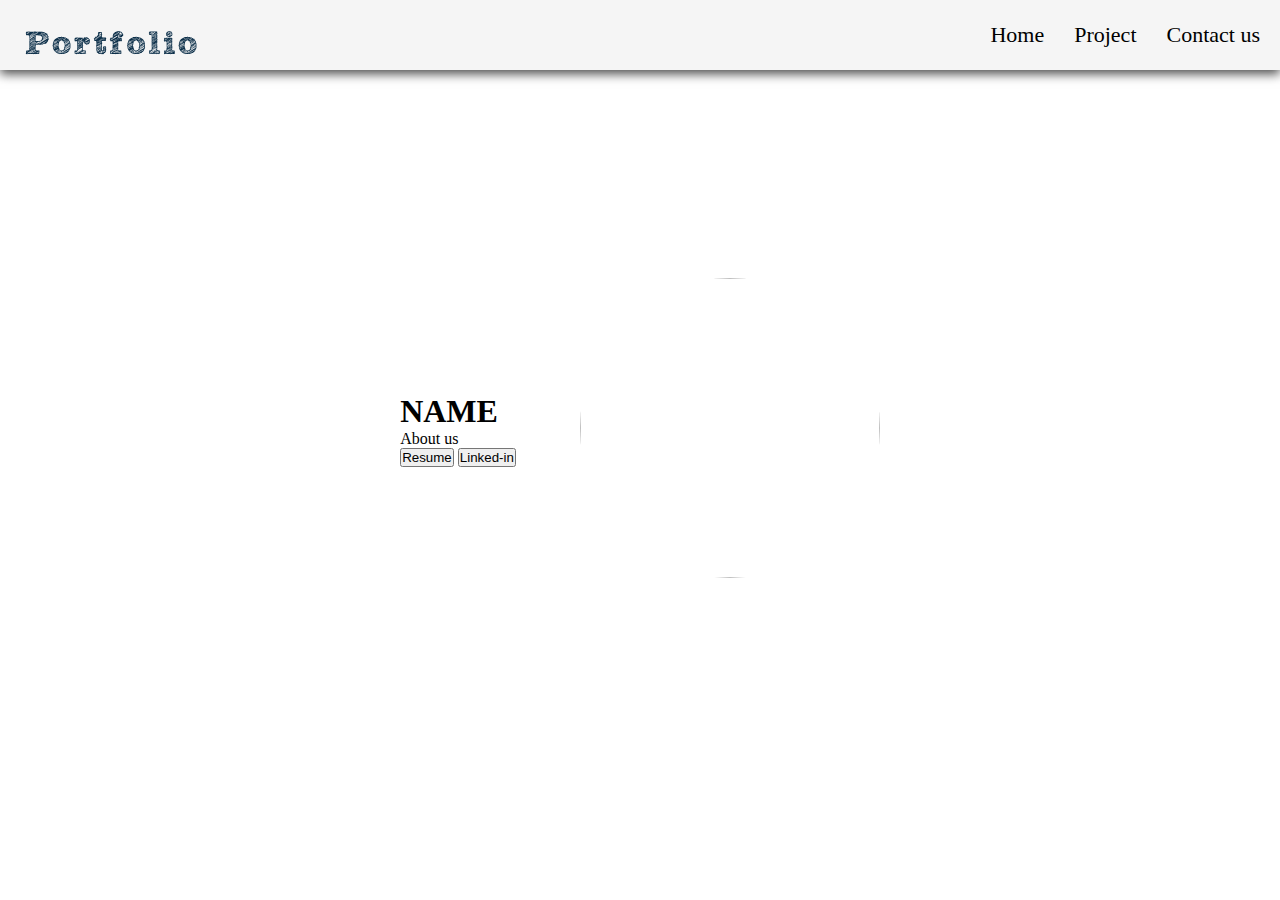
==== index.html @ c3b872c2 "So, guys i am started making project with own idea and it is my first project and this is my first c" ====
<!DOCTYPE html>
<html lang="en">
<head>
    <meta charset="UTF-8">
    <meta http-equiv="X-UA-Compatible" content="IE=edge">
    <meta name="viewport" content="width=\, initial-scale=1.0">
    <title>Portfolio</title>
    <link rel="stylesheet" href="style.css">
</head>
<body>
    <!-- this is nav bar section in which we give some ancher tag and svg img -->
    <nav>
        
       <img src="download (1).svg" alt="" srcset="">
<ul class="ancher"> 
    <li><a href="http://">Home</a></li>
    <li><a href="http://">Project</a></li>
    <li><a href="http://">Contact us</a></li>

</ul>
    </nav>
 <div class="container">
    <div class="information">
        <h1>NAME</h1>
        <p>
            About us
        </p>

        <div class="buttons">
            <button class="resume">Resume</button>
            <button class="linked-in">Linked-in</button>
        </div>
    </div>

    <div class="img">
        <img src="https://images.unsplash.com/photo-1480429370139-e0132c086e2a?ixlib=rb-4.0.3&ixid=MnwxMjA3fDB8MHxwaG90by1wYWdlfHx8fGVufDB8fHx8&auto=format&fit=crop&w=388&q=80" alt="" srcset="">
    </div>
 </div>

    <script src="script.js"></script>
</body>
</html>
---- style.css ----
* {
  margin: 0%;
  padding: 0%;
}

body {
  width: 100vw;
}

nav {
  max-width: 100%;
  display: flex;
  align-items: center;
  justify-content: space-between;
  padding: 10px;
background-color: #F5F5F5;
  box-shadow: 0px 4px 10px rgba(0, 0, 0, 0.7);
}

.ancher {
  display: flex;
  gap: 10px;
}
.ancher > li {
  list-style-type: none;
}
.ancher > li > a {
  text-decoration: none;
  padding: 10px;
  font-size: 22px;
  color: black;
}

.ancher>li>a:hover{
    background-color:white;
    border:2px solid gold;
    font-size: 24px;
    color:blue;
    border-radius: 10px;


}
.container{
   width:100%;
   height: 80vh;
   display: flex;
   align-items: center;
   justify-content: center;
   gap:5%;
   box-sizing: border-box;
   
  
   
}
.img>img{
    width:300px;
    height:300px;
    border:2    5px solid whitesmoke;
    border-radius: 50%;
     
}
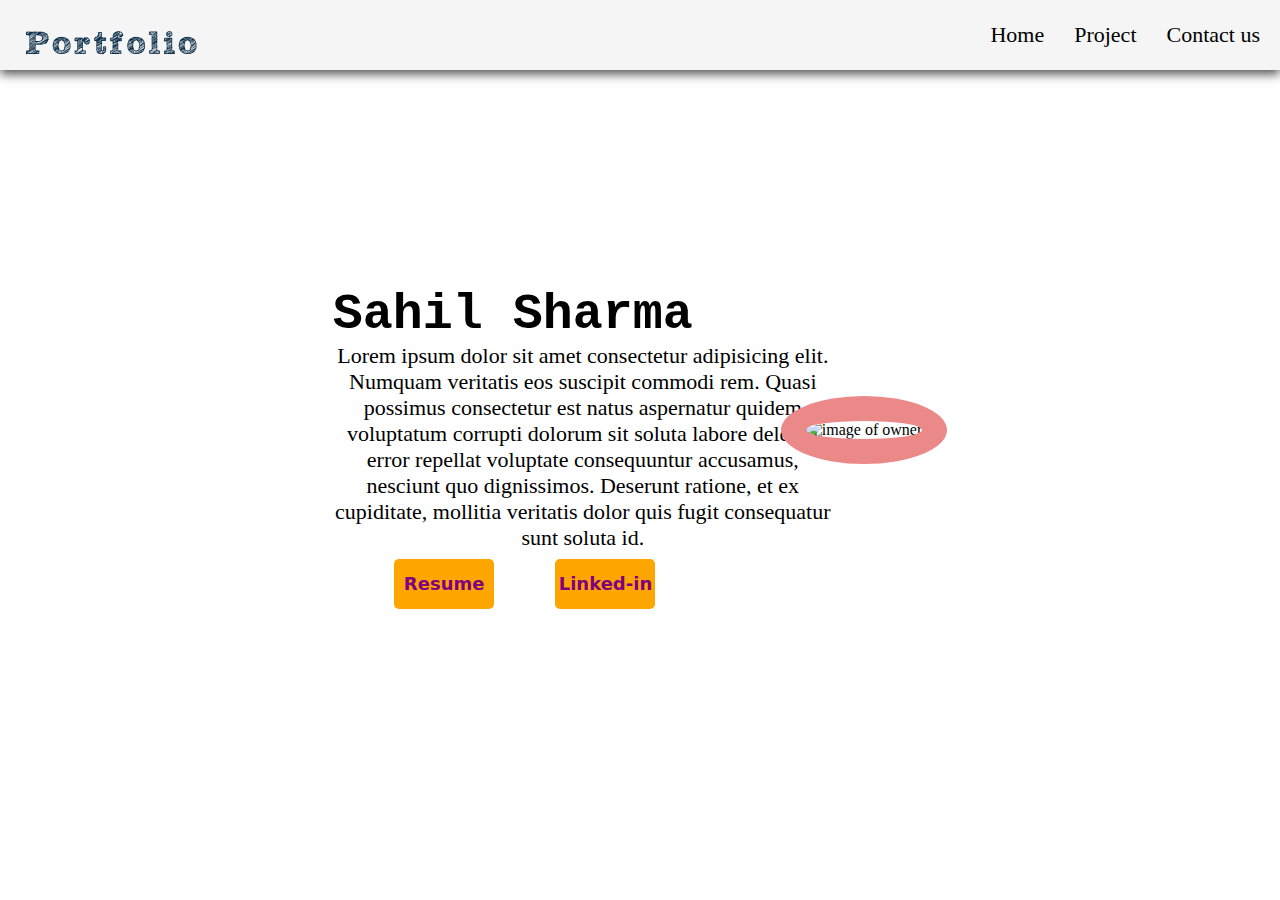
==== commit 7c299dfb: "here home page is completed" ====
--- a/index.html
+++ b/index.html
@@ -1,42 +1,48 @@
 <!DOCTYPE html>
 <html lang="en">
-<head>
-    <meta charset="UTF-8">
-    <meta http-equiv="X-UA-Compatible" content="IE=edge">
-    <meta name="viewport" content="width=\, initial-scale=1.0">
+  <head>
+    <meta charset="UTF-8" />
+    <meta http-equiv="X-UA-Compatible" content="IE=edge" />
+    <meta name="viewport" content="width=\, initial-scale=1.0" />
     <title>Portfolio</title>
-    <link rel="stylesheet" href="style.css">
-</head>
-<body>
+    <link rel="stylesheet" href="style.css" />
+  </head>
+  <body>
     <!-- this is nav bar section in which we give some ancher tag and svg img -->
     <nav>
-        
-       <img src="download (1).svg" alt="" srcset="">
-<ul class="ancher"> 
-    <li><a href="http://">Home</a></li>
-    <li><a href="http://">Project</a></li>
-    <li><a href="http://">Contact us</a></li>
-
-</ul>
+      <img src="download (1).svg" alt="" srcset="" />
+      <ul class="ancher">
+        <li><a href="http://">Home</a></li>
+        <li><a href="http://">Project</a></li>
+        <li><a href="http://">Contact us</a></li>
+      </ul>
     </nav>
- <div class="container">
-    <div class="information">
-        <h1>NAME</h1>
+    <div class="container">
+      <div class="information">
+        <h1>Sahil Sharma</h1>
         <p>
-            About us
+          Lorem ipsum dolor sit amet consectetur adipisicing elit. Numquam
+          veritatis eos suscipit commodi rem. Quasi possimus consectetur est
+          natus aspernatur quidem voluptatum corrupti dolorum sit soluta labore
+          deleniti error repellat voluptate consequuntur accusamus, nesciunt quo
+          dignissimos. Deserunt ratione, et ex cupiditate, mollitia veritatis
+          dolor quis fugit consequatur sunt soluta id.
         </p>
 
         <div class="buttons">
-            <button class="resume">Resume</button>
-            <button class="linked-in">Linked-in</button>
+          <button class="resume">Resume</button>
+          <button class="linked-in">Linked-in</button>
         </div>
+      </div>
+
+      <div class="img">
+        <img
+          src="https://images.unsplash.com/photo-1480429370139-e0132c086e2a?ixlib=rb-4.0.3&ixid=MnwxMjA3fDB8MHxwaG90by1wYWdlfHx8fGVufDB8fHx8&auto=format&fit=crop&w=388&q=80"
+          alt="image of owner"
+        />
+      </div>
     </div>
 
-    <div class="img">
-        <img src="https://images.unsplash.com/photo-1480429370139-e0132c086e2a?ixlib=rb-4.0.3&ixid=MnwxMjA3fDB8MHxwaG90by1wYWdlfHx8fGVufDB8fHx8&auto=format&fit=crop&w=388&q=80" alt="" srcset="">
-    </div>
- </div>
-
     <script src="script.js"></script>
-</body>
-</html>+  </body>
+</html>
--- a/style.css
+++ b/style.css
@@ -55,9 +55,58 @@
 .img>img{
     width:300px;
     height:300px;
-    border:2    5px solid whitesmoke;
+    border:25px solid rgb(235, 137, 137);
     border-radius: 50%;
      
 }
+.img>img:hover{
+  border: 25px solid rgb(213, 24, 230);
+  transition: 1s ease-in;
+}
+
+.information{
+  width:30%;
+  height: 40%;
+}
+.information>h1{
+  width: 500px;
+  font-size: 50px;
+  font-family: 'Courier New', Courier, monospace;
+}
+.information>h1:hover{
+  
+  color: rgba(65, 231, 90, 0.952);
+  transition: 1s ease-in-out;
+}
+
+.information>p{
+  width: 500px;
+  font-size: 22px;
+  text-align: center;
+  font-weight: 500;
+}
+.buttons{
+  margin: 2% 0;
+  display: flex;
+  justify-content: space-evenly;
+  align-items: center;
+}
+
+.buttons>button{
+  background:orange;
+  color: purple;
+  width: 100px;
+  height: 50px;
+  border: none;
+  border-radius: 5px;
+  font-weight: 600;
+  font-size: 18px;
+  font-family:system-ui, -apple-system, BlinkMacSystemFont, 'Segoe UI', Roboto, Oxygen, Ubuntu, Cantarell, 'Open Sans', 'Helvetica Neue', sans-serif;
+}
+.buttons>button:hover{
+  background: blue;
+  color: white;
+  
+}
 
 
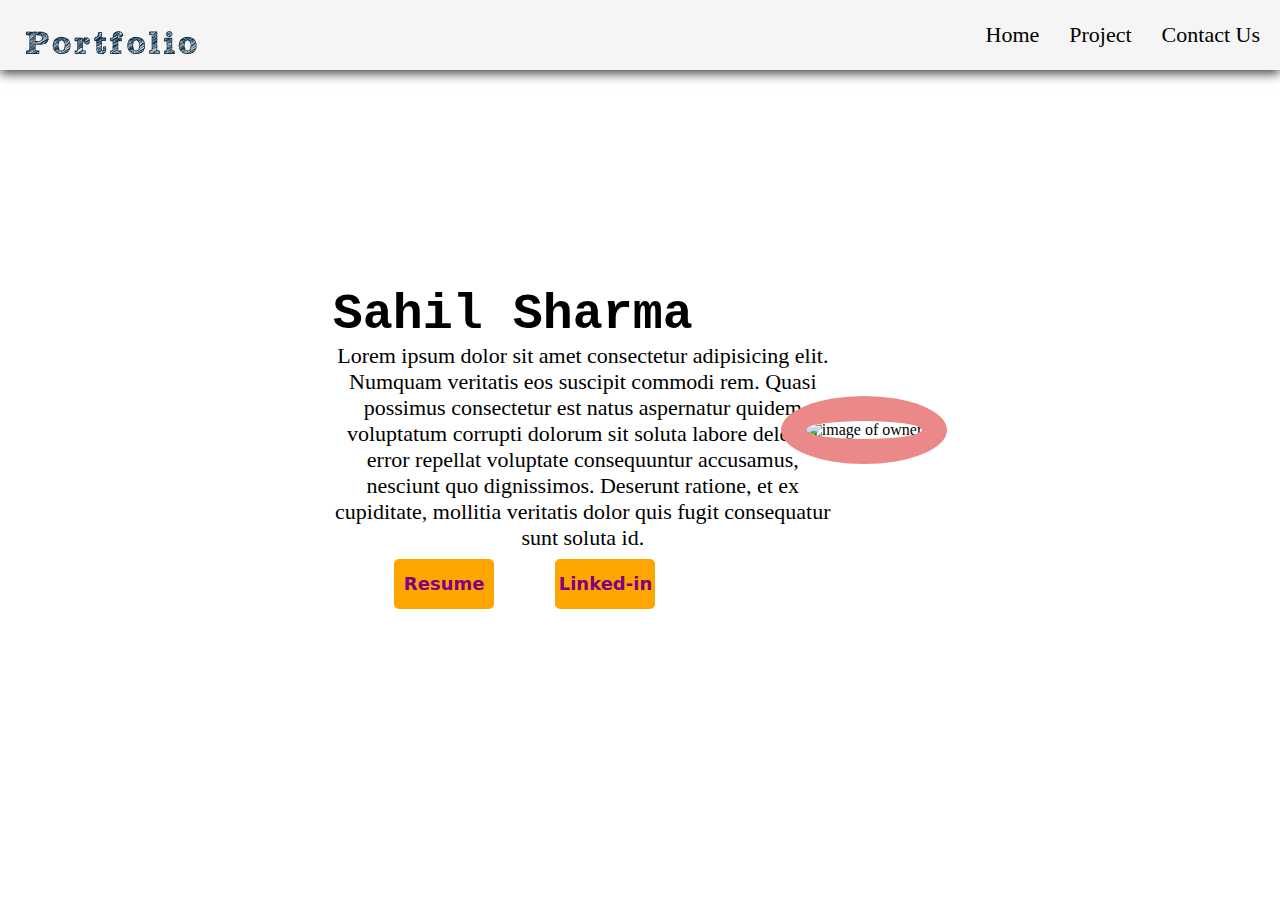
==== commit 28d516f1: "added json file and fecth and create projects with the help of innerHTML" ====
--- a/index.html
+++ b/index.html
@@ -13,8 +13,8 @@
       <img src="download (1).svg" alt="" srcset="" />
       <ul class="ancher">
         <li><a href="http://">Home</a></li>
-        <li><a href="http://">Project</a></li>
-        <li><a href="http://">Contact us</a></li>
+        <li><a href="index2.html">Project</a></li>
+        <li><a href="index3.html">Contact Us</a></li>
       </ul>
     </nav>
     <div class="container">
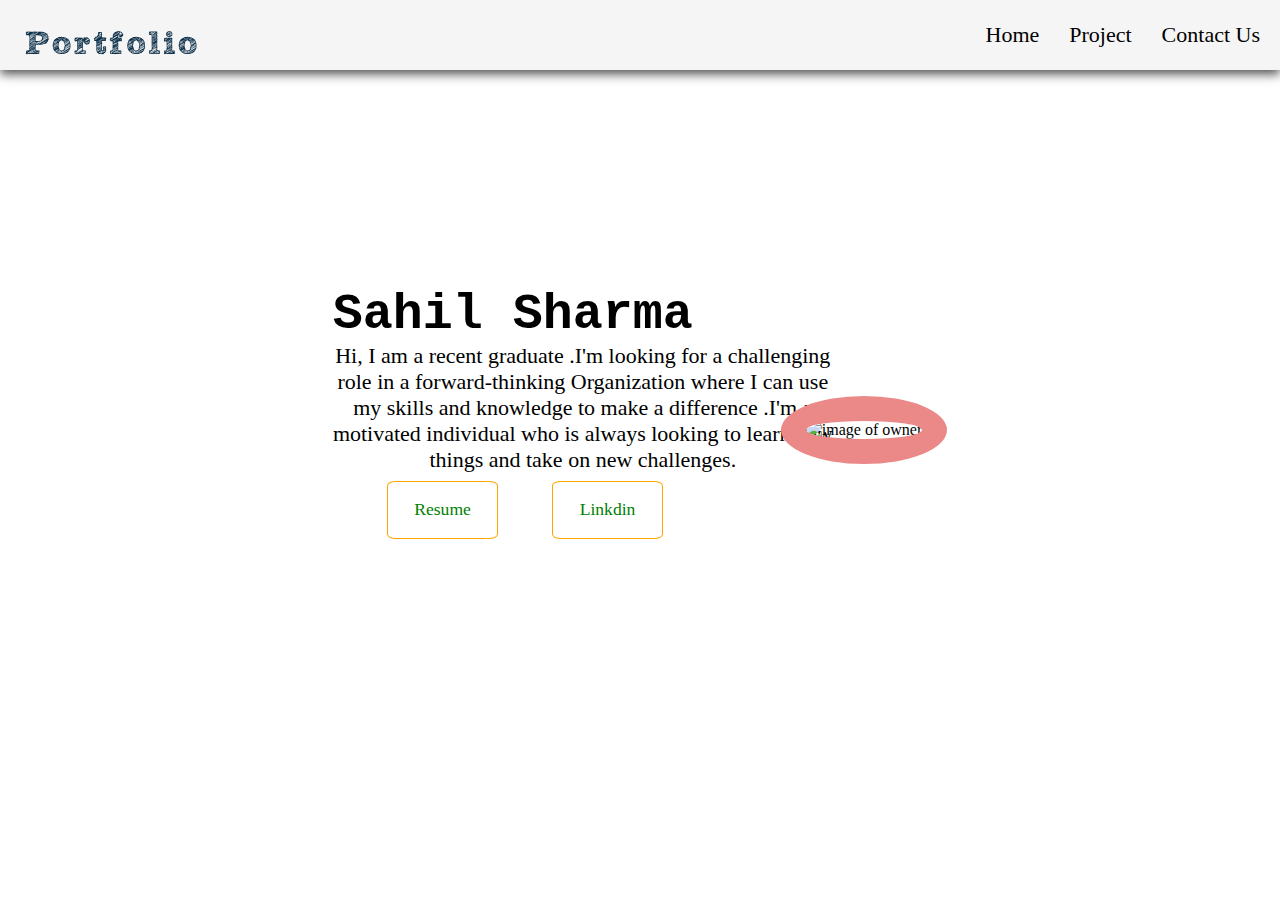
==== commit eace47f7: "today i have added resume download button and linkdin link" ====
--- a/index.html
+++ b/index.html
@@ -21,17 +21,15 @@
       <div class="information">
         <h1>Sahil Sharma</h1>
         <p>
-          Lorem ipsum dolor sit amet consectetur adipisicing elit. Numquam
-          veritatis eos suscipit commodi rem. Quasi possimus consectetur est
-          natus aspernatur quidem voluptatum corrupti dolorum sit soluta labore
-          deleniti error repellat voluptate consequuntur accusamus, nesciunt quo
-          dignissimos. Deserunt ratione, et ex cupiditate, mollitia veritatis
-          dolor quis fugit consequatur sunt soluta id.
+          Hi,
+          I am a recent graduate .I'm looking for a challenging role in a forward-thinking Organization where I can use my
+          skills and knowledge to make a difference .I'm a motivated individual who is always looking to learn new
+          things and take on new challenges.
         </p>
 
         <div class="buttons">
-          <button class="resume">Resume</button>
-          <button class="linked-in">Linked-in</button>
+          <a href="./Download_cv/sahilsharma.pdf" download>Resume</a>
+          <a href="https://www.linkedin.com/in/sahil-sharma92/" target="_blank">Linkdin</a>
         </div>
       </div>
 
--- a/style.css
+++ b/style.css
@@ -13,7 +13,7 @@
   align-items: center;
   justify-content: space-between;
   padding: 10px;
-background-color: #F5F5F5;
+  background-color: #F5F5F5;
   box-shadow: 0px 4px 10px rgba(0, 0, 0, 0.7);
 }
 
@@ -32,13 +32,11 @@
 }
 
 .ancher>li>a:hover{
-    background-color:white;
-    border:2px solid gold;
-    font-size: 24px;
-    color:blue;
-    border-radius: 10px;
-
-
+    background-color:rgba(98, 205, 197, 0.591);
+    border:1px solid rgba(98, 205, 197, 0.591);
+    font-size: 22px;
+    border-radius: 5%;
+    color: orangered;
 }
 .container{
    width:100%;
@@ -74,9 +72,7 @@
   font-family: 'Courier New', Courier, monospace;
 }
 .information>h1:hover{
-  
   color: rgba(65, 231, 90, 0.952);
-  transition: 1s ease-in-out;
 }
 
 .information>p{
@@ -92,21 +88,19 @@
   align-items: center;
 }
 
-.buttons>button{
-  background:orange;
-  color: purple;
-  width: 100px;
-  height: 50px;
+.buttons>a{
+  padding: 1em 1.5em;
+  text-decoration: none;
+  color: white;
+  border-radius: 8%;
+  border: 1px solid orange;
+  color: green;
+  font-size: 1.1em;
+}
+.buttons>a:hover{
+  background: green;
+  color: white;
   border: none;
-  border-radius: 5px;
-  font-weight: 600;
-  font-size: 18px;
-  font-family:system-ui, -apple-system, BlinkMacSystemFont, 'Segoe UI', Roboto, Oxygen, Ubuntu, Cantarell, 'Open Sans', 'Helvetica Neue', sans-serif;
-}
-.buttons>button:hover{
-  background: blue;
-  color: white;
-  
 }
 
 
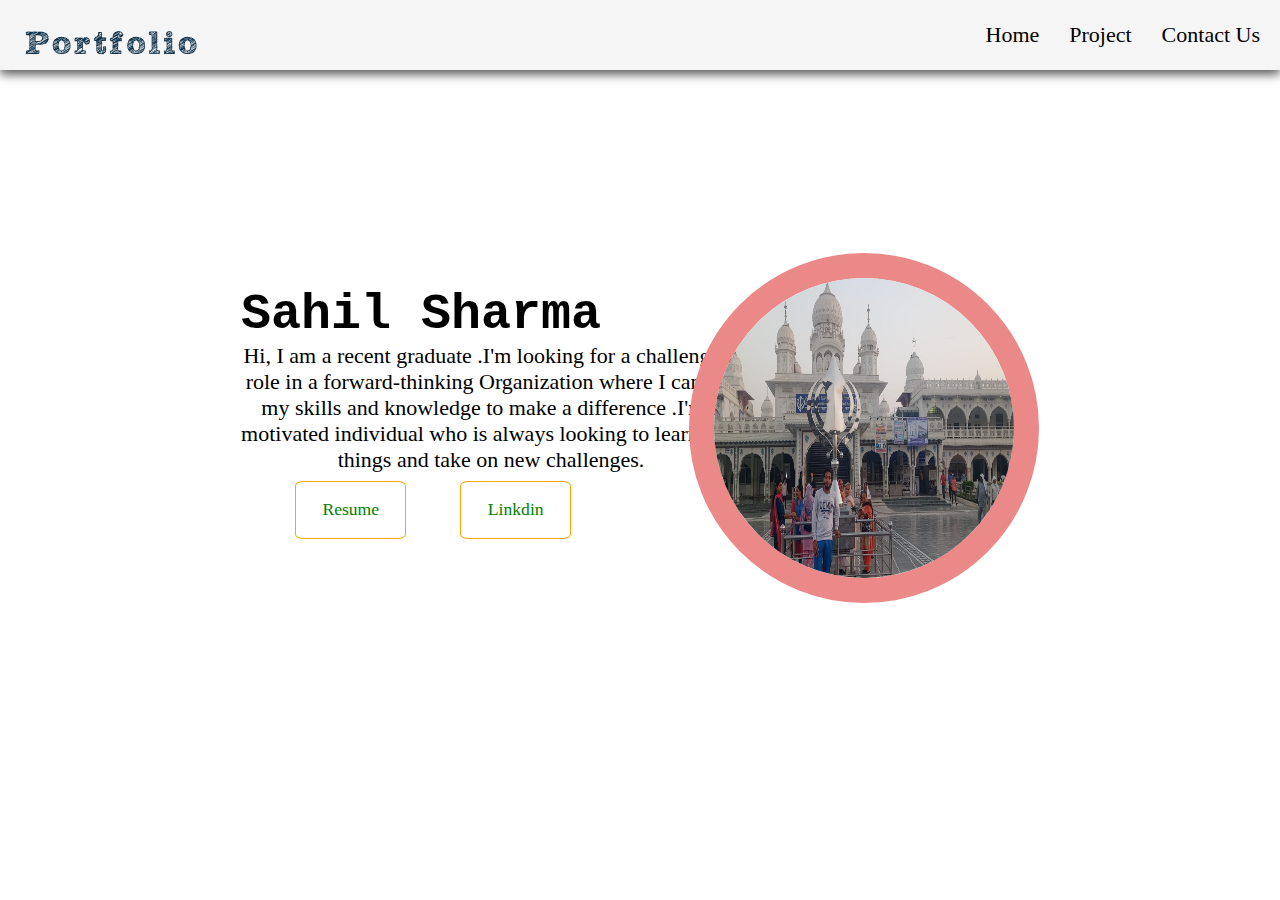
==== commit fb0be9b3: "added my image to portfolio website" ====
--- a/index.html
+++ b/index.html
@@ -10,7 +10,7 @@
   <body>
     <!-- this is nav bar section in which we give some ancher tag and svg img -->
     <nav>
-      <img src="download (1).svg" alt="" srcset="" />
+      <img src="download (1).svg" alt="Image-here" />
       <ul class="ancher">
         <li><a href="http://">Home</a></li>
         <li><a href="index2.html">Project</a></li>
@@ -35,7 +35,7 @@
 
       <div class="img">
         <img
-          src="https://images.unsplash.com/photo-1480429370139-e0132c086e2a?ixlib=rb-4.0.3&ixid=MnwxMjA3fDB8MHxwaG90by1wYWdlfHx8fGVufDB8fHx8&auto=format&fit=crop&w=388&q=80"
+          src="./Images/myImage.jpg"
           alt="image of owner"
         />
       </div>
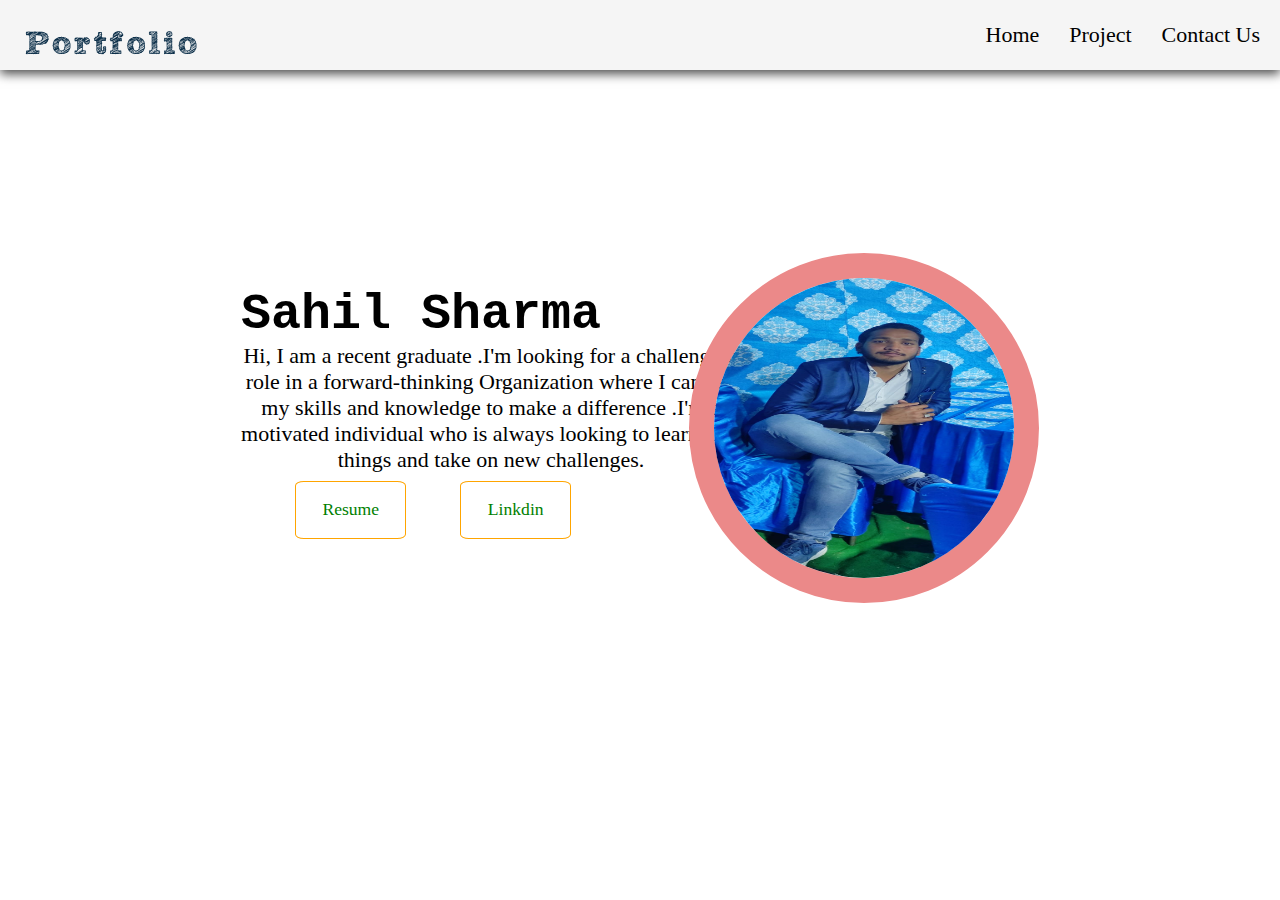
==== commit 8945a76d: "added my image" ====
--- a/index.html
+++ b/index.html
@@ -10,9 +10,9 @@
   <body>
     <!-- this is nav bar section in which we give some ancher tag and svg img -->
     <nav>
-      <img src="download (1).svg" alt="Image-here" />
+      <img src="./Images/download (1).svg" alt="Image-here" />
       <ul class="ancher">
-        <li><a href="http://">Home</a></li>
+        <li><a href="index.html">Home</a></li>
         <li><a href="index2.html">Project</a></li>
         <li><a href="index3.html">Contact Us</a></li>
       </ul>
